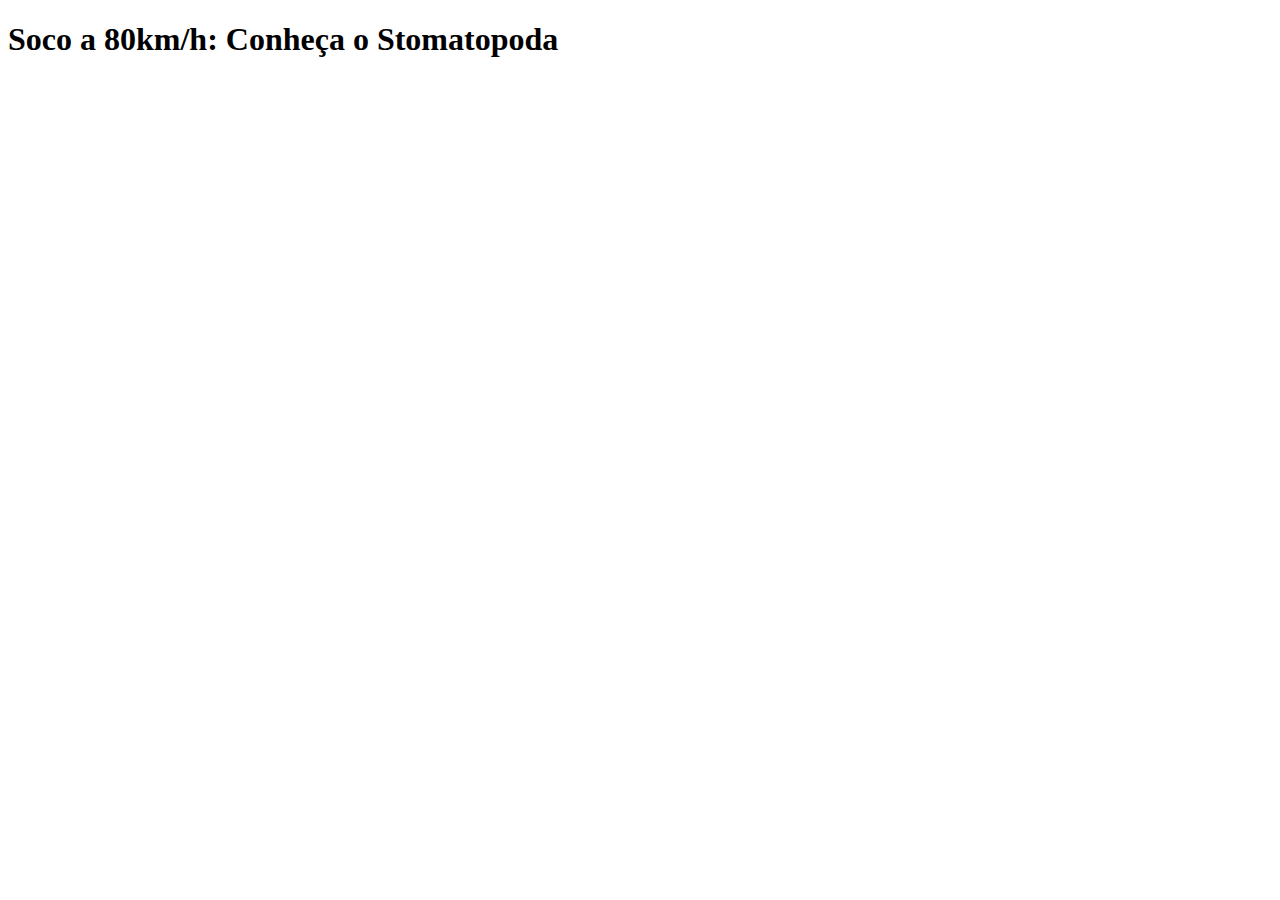
==== fundamentos/secao-3-intro-html-css/dia-4-html-css-html-semantico/introducao-a-html-e-css.html @ 54d86d87 "criacao de titulo" ====
<!DOCTYPE html>
<html>
  <head>
    <meta charset="UTF-8" />
    <meta name="viewport" content="width=device-width" />
  </head>
  <body>
    <header>
        <h1>Soco a 80km/h: Conheça o Stomatopoda</h1>
    </header>
  </body>
</html>
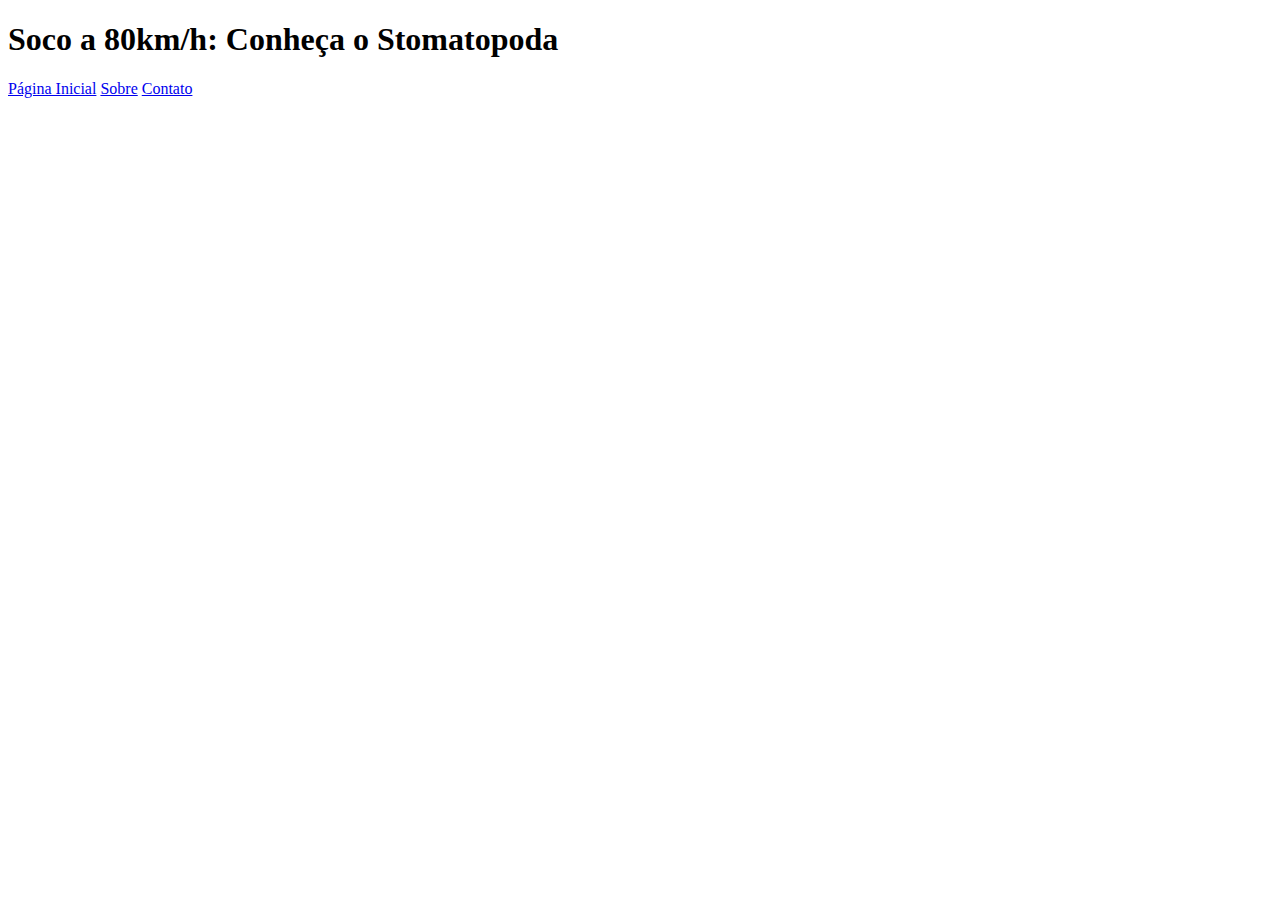
==== commit a7a9a37f: "criacao de links" ====
--- a/fundamentos/secao-3-intro-html-css/dia-4-html-css-html-semantico/introducao-a-html-e-css.html
+++ b/fundamentos/secao-3-intro-html-css/dia-4-html-css-html-semantico/introducao-a-html-e-css.html
@@ -8,5 +8,10 @@
     <header>
         <h1>Soco a 80km/h: Conheça o Stomatopoda</h1>
     </header>
+    <nav>
+        <a href="#inicio">Página Inicial</a>
+        <a href="#sobre">Sobre</a>
+        <a href="#contato">Contato</a>
+    </nav>
   </body>
 </html>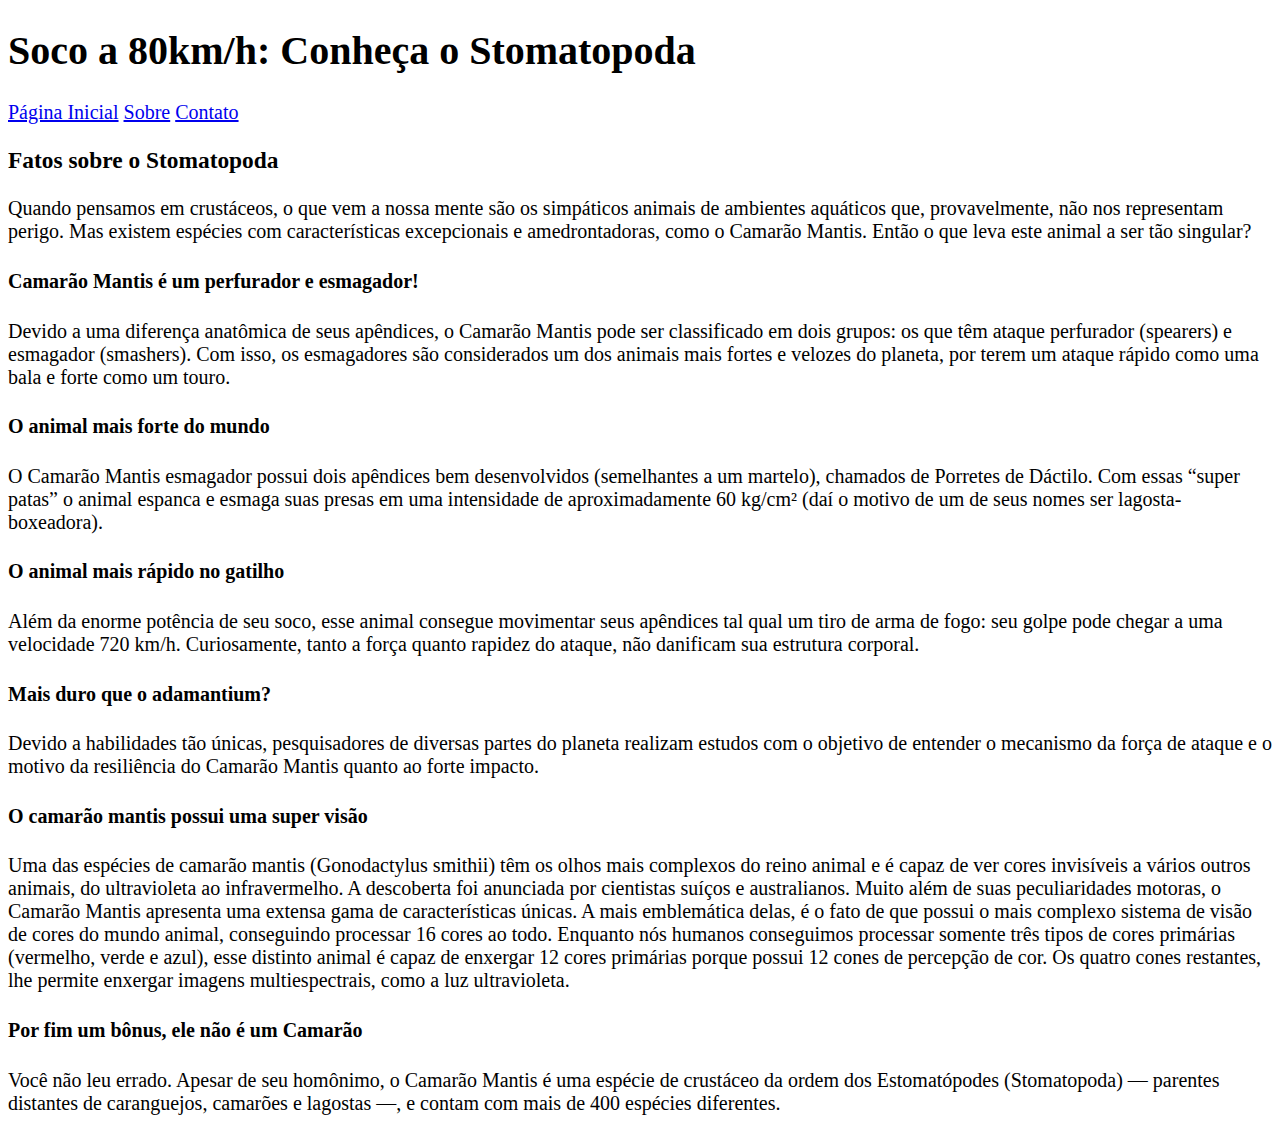
==== commit ee912190: "curiosidades" ====
--- a/fundamentos/secao-3-intro-html-css/dia-4-html-css-html-semantico/introducao-a-html-e-css.html
+++ b/fundamentos/secao-3-intro-html-css/dia-4-html-css-html-semantico/introducao-a-html-e-css.html
@@ -4,7 +4,7 @@
     <meta charset="UTF-8" />
     <meta name="viewport" content="width=device-width" />
   </head>
-  <body>
+  <body style="font-size:20px">
     <header>
         <h1>Soco a 80km/h: Conheça o Stomatopoda</h1>
     </header>
@@ -13,5 +13,25 @@
         <a href="#sobre">Sobre</a>
         <a href="#contato">Contato</a>
     </nav>
+    <article>
+        <h3>Fatos sobre o Stomatopoda</h3>
+        <p>Quando pensamos em crustáceos, o que vem a nossa mente são os simpáticos animais de ambientes aquáticos que, provavelmente, não nos representam perigo. Mas existem espécies com características excepcionais e amedrontadoras, como o Camarão Mantis. Então o que leva este animal a ser tão singular?</p>
+        <h4>Camarão Mantis é um perfurador e esmagador!</h4>
+        <p>Devido a uma diferença anatômica de seus apêndices, o Camarão Mantis pode ser classificado em dois grupos: os que têm ataque perfurador (spearers) e esmagador (smashers). Com isso, os esmagadores são considerados um dos animais mais fortes e velozes do planeta, por terem um ataque rápido como uma bala e forte como um touro.</p>
+        <h4>O animal mais forte do mundo</h4>
+        <p>O Camarão Mantis esmagador possui dois apêndices bem desenvolvidos (semelhantes a um martelo), chamados de Porretes de Dáctilo. Com essas “super patas” o animal espanca e esmaga suas presas em uma intensidade de aproximadamente 60 kg/cm² (daí o motivo de um de seus nomes ser lagosta-boxeadora).</p>
+        <h4>O animal mais rápido no gatilho</h4>
+        <p>Além da enorme potência de seu soco, esse animal consegue movimentar seus apêndices tal qual um tiro de arma de fogo: seu golpe pode chegar a uma velocidade 720 km/h. Curiosamente, tanto a força quanto rapidez do ataque, não danificam sua estrutura corporal.</p>
+        <h4>Mais duro que o adamantium?</h4>
+        <p>Devido a habilidades tão únicas, pesquisadores de diversas partes do planeta realizam estudos com o objetivo de entender o mecanismo da força de ataque e o motivo da resiliência do Camarão Mantis quanto ao forte impacto.</p>
+        <h4>O camarão mantis possui uma super visão</h4>
+        <p>Uma das espécies de camarão mantis (Gonodactylus smithii) têm os olhos mais complexos do reino animal e é capaz de ver cores invisíveis a vários outros animais, do ultravioleta ao infravermelho. A descoberta foi anunciada por cientistas suíços e australianos.
+
+            Muito além de suas peculiaridades motoras, o Camarão Mantis apresenta uma extensa gama de características únicas. A mais emblemática delas, é o fato de que possui o mais complexo sistema de visão de cores do mundo animal, conseguindo processar 16 cores ao todo.
+            
+            Enquanto nós humanos conseguimos processar somente três tipos de cores primárias (vermelho, verde e azul), esse distinto animal é capaz de enxergar 12 cores primárias porque possui 12 cones de percepção de cor. Os quatro cones restantes, lhe permite enxergar imagens multiespectrais, como a luz ultravioleta.</p>
+        <h4>Por fim um bônus, ele não é um Camarão</h4>
+        <p>Você não leu errado. Apesar de seu homônimo, o Camarão Mantis é uma espécie de crustáceo da ordem dos Estomatópodes (Stomatopoda) — parentes distantes de caranguejos, camarões e lagostas —, e contam com mais de 400 espécies diferentes. </p>
+    </article>
   </body>
 </html>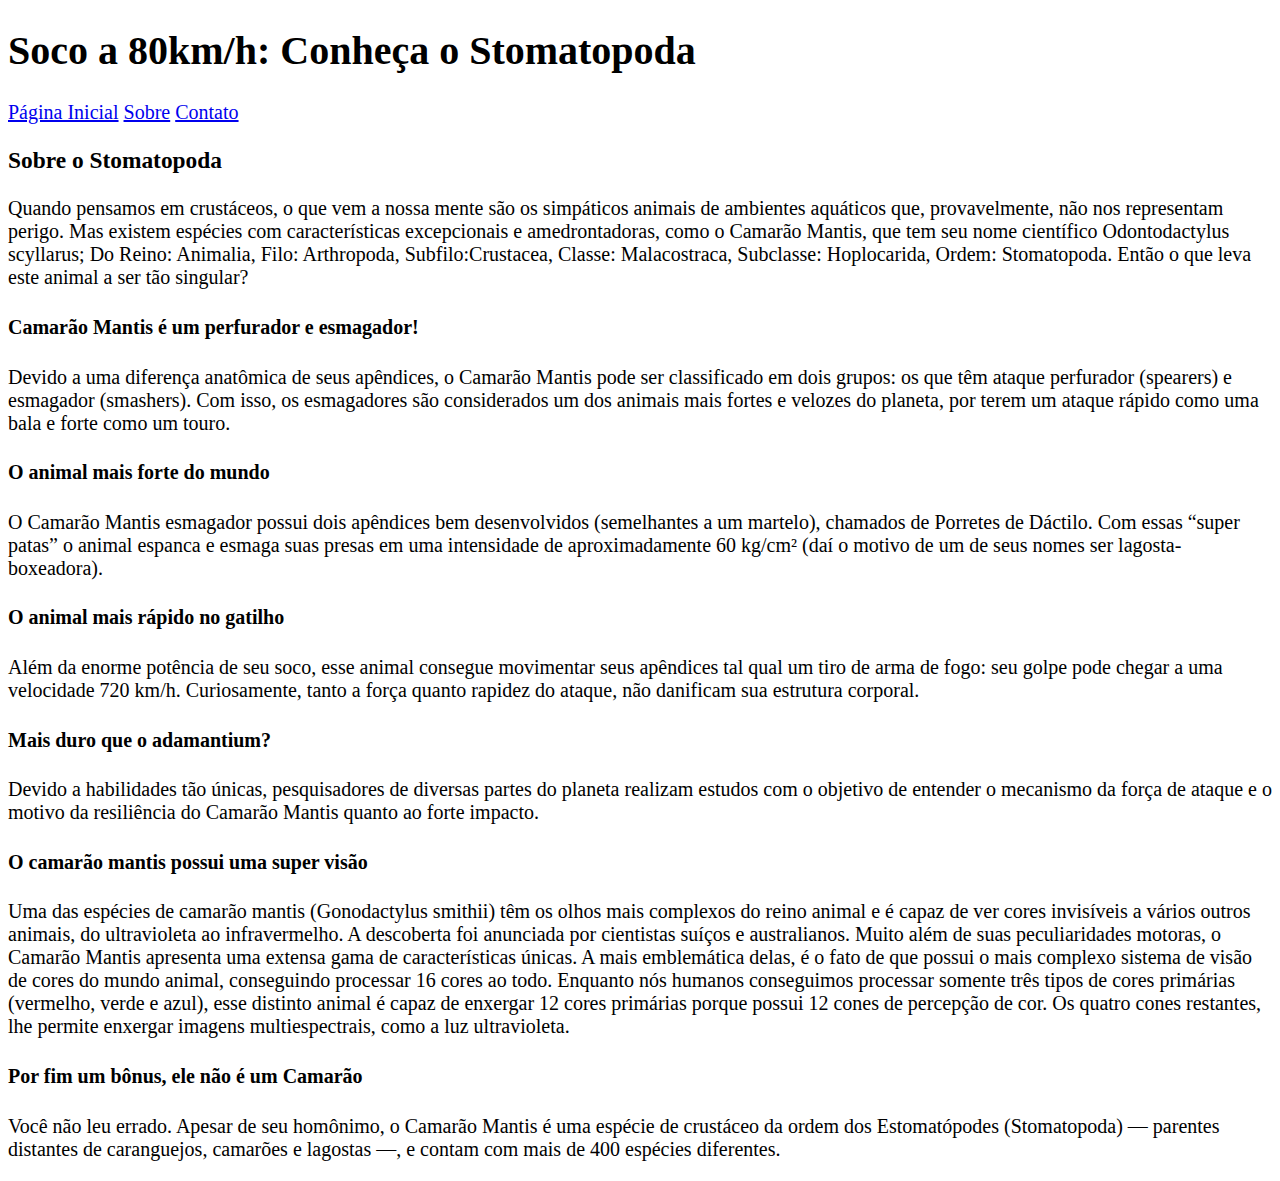
==== commit cea91ef8: "criacao de secao" ====
--- a/fundamentos/secao-3-intro-html-css/dia-4-html-css-html-semantico/introducao-a-html-e-css.html
+++ b/fundamentos/secao-3-intro-html-css/dia-4-html-css-html-semantico/introducao-a-html-e-css.html
@@ -14,24 +14,39 @@
         <a href="#contato">Contato</a>
     </nav>
     <article>
-        <h3>Fatos sobre o Stomatopoda</h3>
-        <p>Quando pensamos em crustáceos, o que vem a nossa mente são os simpáticos animais de ambientes aquáticos que, provavelmente, não nos representam perigo. Mas existem espécies com características excepcionais e amedrontadoras, como o Camarão Mantis. Então o que leva este animal a ser tão singular?</p>
-        <h4>Camarão Mantis é um perfurador e esmagador!</h4>
-        <p>Devido a uma diferença anatômica de seus apêndices, o Camarão Mantis pode ser classificado em dois grupos: os que têm ataque perfurador (spearers) e esmagador (smashers). Com isso, os esmagadores são considerados um dos animais mais fortes e velozes do planeta, por terem um ataque rápido como uma bala e forte como um touro.</p>
-        <h4>O animal mais forte do mundo</h4>
-        <p>O Camarão Mantis esmagador possui dois apêndices bem desenvolvidos (semelhantes a um martelo), chamados de Porretes de Dáctilo. Com essas “super patas” o animal espanca e esmaga suas presas em uma intensidade de aproximadamente 60 kg/cm² (daí o motivo de um de seus nomes ser lagosta-boxeadora).</p>
-        <h4>O animal mais rápido no gatilho</h4>
-        <p>Além da enorme potência de seu soco, esse animal consegue movimentar seus apêndices tal qual um tiro de arma de fogo: seu golpe pode chegar a uma velocidade 720 km/h. Curiosamente, tanto a força quanto rapidez do ataque, não danificam sua estrutura corporal.</p>
-        <h4>Mais duro que o adamantium?</h4>
-        <p>Devido a habilidades tão únicas, pesquisadores de diversas partes do planeta realizam estudos com o objetivo de entender o mecanismo da força de ataque e o motivo da resiliência do Camarão Mantis quanto ao forte impacto.</p>
-        <h4>O camarão mantis possui uma super visão</h4>
-        <p>Uma das espécies de camarão mantis (Gonodactylus smithii) têm os olhos mais complexos do reino animal e é capaz de ver cores invisíveis a vários outros animais, do ultravioleta ao infravermelho. A descoberta foi anunciada por cientistas suíços e australianos.
-
-            Muito além de suas peculiaridades motoras, o Camarão Mantis apresenta uma extensa gama de características únicas. A mais emblemática delas, é o fato de que possui o mais complexo sistema de visão de cores do mundo animal, conseguindo processar 16 cores ao todo.
-            
-            Enquanto nós humanos conseguimos processar somente três tipos de cores primárias (vermelho, verde e azul), esse distinto animal é capaz de enxergar 12 cores primárias porque possui 12 cones de percepção de cor. Os quatro cones restantes, lhe permite enxergar imagens multiespectrais, como a luz ultravioleta.</p>
-        <h4>Por fim um bônus, ele não é um Camarão</h4>
-        <p>Você não leu errado. Apesar de seu homônimo, o Camarão Mantis é uma espécie de crustáceo da ordem dos Estomatópodes (Stomatopoda) — parentes distantes de caranguejos, camarões e lagostas —, e contam com mais de 400 espécies diferentes. </p>
+        <section>
+            <h3>Sobre o Stomatopoda</h3>
+            <p>Quando pensamos em crustáceos, o que vem a nossa mente são os simpáticos animais de ambientes aquáticos que, provavelmente, não nos representam perigo. Mas existem espécies com características excepcionais e amedrontadoras, como o Camarão Mantis, que tem seu nome científico Odontodactylus scyllarus; Do Reino: Animalia, Filo: Arthropoda, Subfilo:Crustacea, Classe: Malacostraca, Subclasse: Hoplocarida, Ordem: Stomatopoda. Então o que leva este animal a ser tão singular?</p>
+        </section>
+        <section>
+            <h4>Camarão Mantis é um perfurador e esmagador!</h4>
+            <p>Devido a uma diferença anatômica de seus apêndices, o Camarão Mantis pode ser classificado em dois grupos: os que têm ataque perfurador (spearers) e esmagador (smashers). Com isso, os esmagadores são considerados um dos animais mais fortes e velozes do planeta, por terem um ataque rápido como uma bala e forte como um touro.</p>
+        </section>
+        <section>
+            <h4>O animal mais forte do mundo</h4>
+            <p>O Camarão Mantis esmagador possui dois apêndices bem desenvolvidos (semelhantes a um martelo), chamados de Porretes de Dáctilo. Com essas “super patas” o animal espanca e esmaga suas presas em uma intensidade de aproximadamente 60 kg/cm² (daí o motivo de um de seus nomes ser lagosta-boxeadora).</p>
+        </section>
+        <section>
+            <h4>O animal mais rápido no gatilho</h4>
+            <p>Além da enorme potência de seu soco, esse animal consegue movimentar seus apêndices tal qual um tiro de arma de fogo: seu golpe pode chegar a uma velocidade 720 km/h. Curiosamente, tanto a força quanto rapidez do ataque, não danificam sua estrutura corporal.</p>
+        </section>
+        <section>
+            <h4>Mais duro que o adamantium?</h4>
+            <p>Devido a habilidades tão únicas, pesquisadores de diversas partes do planeta realizam estudos com o objetivo de entender o mecanismo da força de ataque e o motivo da resiliência do Camarão Mantis quanto ao forte impacto.</p>
+        </section>
+        <section>
+            <h4>O camarão mantis possui uma super visão</h4>
+            <p>Uma das espécies de camarão mantis (Gonodactylus smithii) têm os olhos mais complexos do reino animal e é capaz de ver cores invisíveis a vários outros animais, do ultravioleta ao infravermelho. A descoberta foi anunciada por cientistas suíços e australianos.
+    
+                Muito além de suas peculiaridades motoras, o Camarão Mantis apresenta uma extensa gama de características únicas. A mais emblemática delas, é o fato de que possui o mais complexo sistema de visão de cores do mundo animal, conseguindo processar 16 cores ao todo.
+                
+                Enquanto nós humanos conseguimos processar somente três tipos de cores primárias (vermelho, verde e azul), esse distinto animal é capaz de enxergar 12 cores primárias porque possui 12 cones de percepção de cor. Os quatro cones restantes, lhe permite enxergar imagens multiespectrais, como a luz ultravioleta.</p>
+        </section>
+        <section>
+            <h4>Por fim um bônus, ele não é um Camarão</h4>
+            <p>Você não leu errado. Apesar de seu homônimo, o Camarão Mantis é uma espécie de crustáceo da ordem dos Estomatópodes (Stomatopoda) — parentes distantes de caranguejos, camarões e lagostas —, e contam com mais de 400 espécies diferentes. </p>
+        </section>
+        
     </article>
   </body>
 </html>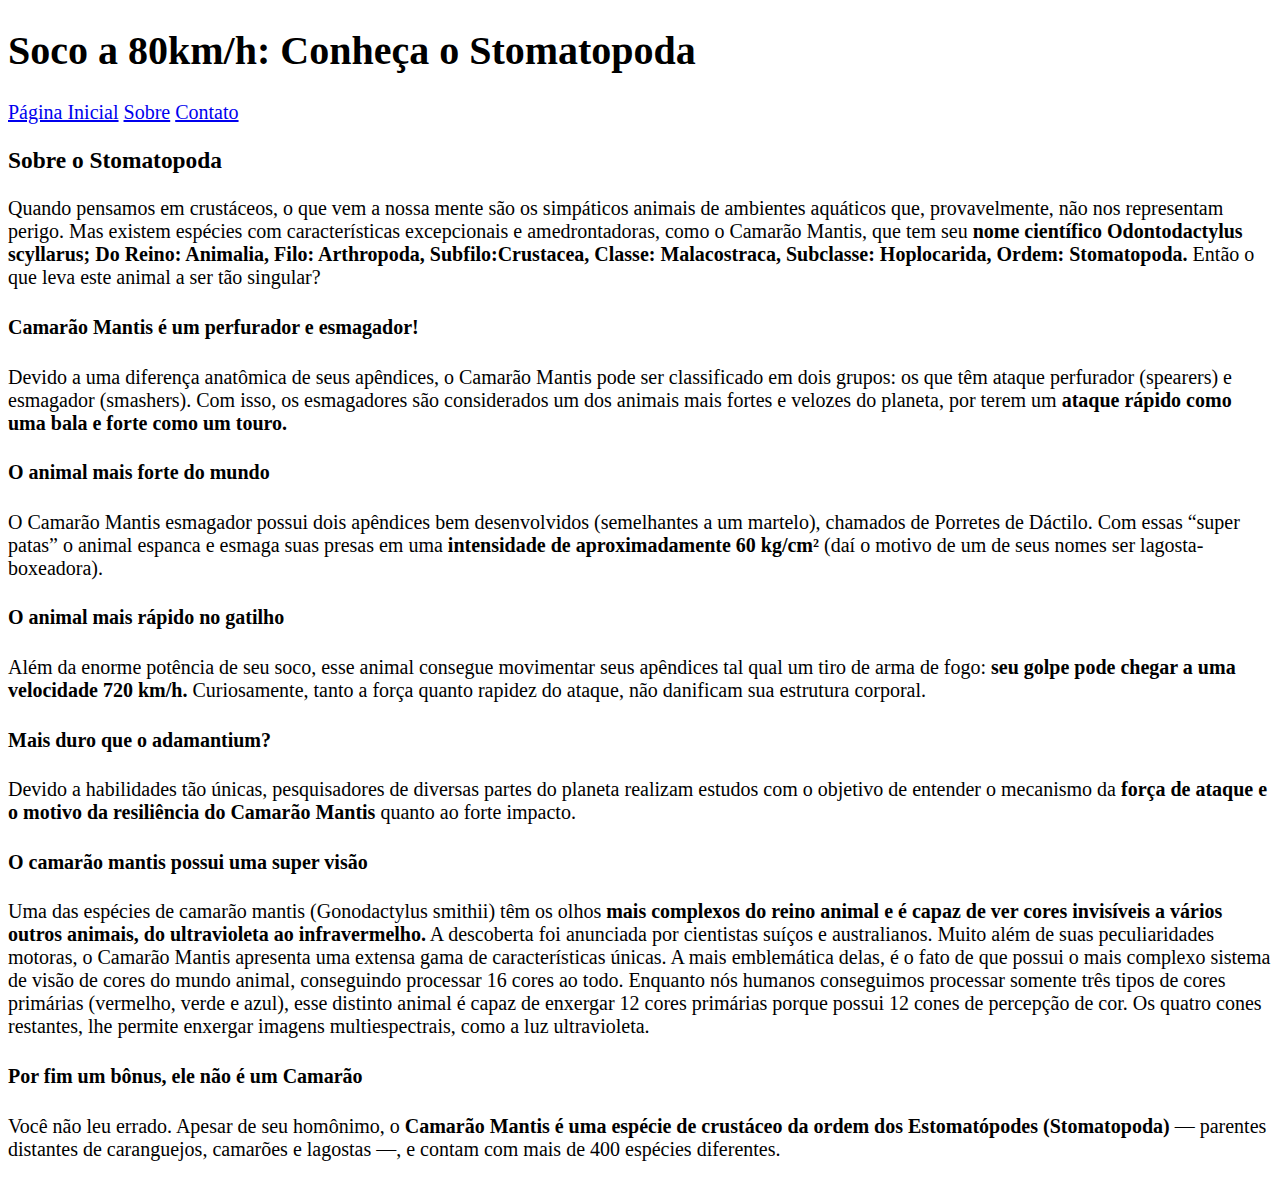
==== commit 9dc05476: "destaque secao" ====
--- a/fundamentos/secao-3-intro-html-css/dia-4-html-css-html-semantico/introducao-a-html-e-css.html
+++ b/fundamentos/secao-3-intro-html-css/dia-4-html-css-html-semantico/introducao-a-html-e-css.html
@@ -3,6 +3,11 @@
   <head>
     <meta charset="UTF-8" />
     <meta name="viewport" content="width=device-width" />
+    <style>
+        .bold {
+            font-weight: bold;
+        }
+    </style>
   </head>
   <body style="font-size:20px">
     <header>
@@ -16,27 +21,27 @@
     <article>
         <section>
             <h3>Sobre o Stomatopoda</h3>
-            <p>Quando pensamos em crustáceos, o que vem a nossa mente são os simpáticos animais de ambientes aquáticos que, provavelmente, não nos representam perigo. Mas existem espécies com características excepcionais e amedrontadoras, como o Camarão Mantis, que tem seu nome científico Odontodactylus scyllarus; Do Reino: Animalia, Filo: Arthropoda, Subfilo:Crustacea, Classe: Malacostraca, Subclasse: Hoplocarida, Ordem: Stomatopoda. Então o que leva este animal a ser tão singular?</p>
+            <p>Quando pensamos em crustáceos, o que vem a nossa mente são os simpáticos animais de ambientes aquáticos que, provavelmente, não nos representam perigo. Mas existem espécies com características excepcionais e amedrontadoras, como o Camarão Mantis, que tem seu  <span class="bold"> nome científico Odontodactylus scyllarus; Do Reino: Animalia, Filo: Arthropoda, Subfilo:Crustacea, Classe: Malacostraca, Subclasse: Hoplocarida, Ordem: Stomatopoda. </span> Então o que leva este animal a ser tão singular?</p>
         </section>
         <section>
             <h4>Camarão Mantis é um perfurador e esmagador!</h4>
-            <p>Devido a uma diferença anatômica de seus apêndices, o Camarão Mantis pode ser classificado em dois grupos: os que têm ataque perfurador (spearers) e esmagador (smashers). Com isso, os esmagadores são considerados um dos animais mais fortes e velozes do planeta, por terem um ataque rápido como uma bala e forte como um touro.</p>
+            <p>Devido a uma diferença anatômica de seus apêndices, o Camarão Mantis pode ser classificado em dois grupos: os que têm ataque perfurador (spearers) e esmagador (smashers). Com isso, os esmagadores são considerados um dos animais mais fortes e velozes do planeta, por terem um <span class="bold">ataque rápido como uma bala e forte como um touro. </span> </p>
         </section>
         <section>
             <h4>O animal mais forte do mundo</h4>
-            <p>O Camarão Mantis esmagador possui dois apêndices bem desenvolvidos (semelhantes a um martelo), chamados de Porretes de Dáctilo. Com essas “super patas” o animal espanca e esmaga suas presas em uma intensidade de aproximadamente 60 kg/cm² (daí o motivo de um de seus nomes ser lagosta-boxeadora).</p>
+            <p>O Camarão Mantis esmagador possui dois apêndices bem desenvolvidos (semelhantes a um martelo), chamados de Porretes de Dáctilo. Com essas “super patas” o animal espanca e esmaga suas presas em uma <span class="bold">intensidade de aproximadamente 60 kg/cm²</span> (daí o motivo de um de seus nomes ser lagosta-boxeadora).</p>
         </section>
         <section>
             <h4>O animal mais rápido no gatilho</h4>
-            <p>Além da enorme potência de seu soco, esse animal consegue movimentar seus apêndices tal qual um tiro de arma de fogo: seu golpe pode chegar a uma velocidade 720 km/h. Curiosamente, tanto a força quanto rapidez do ataque, não danificam sua estrutura corporal.</p>
+            <p>Além da enorme potência de seu soco, esse animal consegue movimentar seus apêndices tal qual um tiro de arma de fogo: <span class="bold">seu golpe pode chegar a uma velocidade 720 km/h. </span> Curiosamente, tanto a força quanto rapidez do ataque, não danificam sua estrutura corporal.</p>
         </section>
         <section>
             <h4>Mais duro que o adamantium?</h4>
-            <p>Devido a habilidades tão únicas, pesquisadores de diversas partes do planeta realizam estudos com o objetivo de entender o mecanismo da força de ataque e o motivo da resiliência do Camarão Mantis quanto ao forte impacto.</p>
+            <p>Devido a habilidades tão únicas, pesquisadores de diversas partes do planeta realizam estudos com o objetivo de entender o mecanismo da <span class="bold">força de ataque e o motivo da resiliência do Camarão Mantis </span> quanto ao forte impacto.</p>
         </section>
         <section>
             <h4>O camarão mantis possui uma super visão</h4>
-            <p>Uma das espécies de camarão mantis (Gonodactylus smithii) têm os olhos mais complexos do reino animal e é capaz de ver cores invisíveis a vários outros animais, do ultravioleta ao infravermelho. A descoberta foi anunciada por cientistas suíços e australianos.
+            <p>Uma das espécies de camarão mantis (Gonodactylus smithii) têm os olhos <span class="bold">mais complexos do reino animal e é capaz de ver cores invisíveis a vários outros animais, do ultravioleta ao infravermelho.</span> A descoberta foi anunciada por cientistas suíços e australianos.
     
                 Muito além de suas peculiaridades motoras, o Camarão Mantis apresenta uma extensa gama de características únicas. A mais emblemática delas, é o fato de que possui o mais complexo sistema de visão de cores do mundo animal, conseguindo processar 16 cores ao todo.
                 
@@ -44,7 +49,7 @@
         </section>
         <section>
             <h4>Por fim um bônus, ele não é um Camarão</h4>
-            <p>Você não leu errado. Apesar de seu homônimo, o Camarão Mantis é uma espécie de crustáceo da ordem dos Estomatópodes (Stomatopoda) — parentes distantes de caranguejos, camarões e lagostas —, e contam com mais de 400 espécies diferentes. </p>
+            <p>Você não leu errado. Apesar de seu homônimo, o <span class="bold">Camarão Mantis é uma espécie de crustáceo da ordem dos Estomatópodes (Stomatopoda) </span> — parentes distantes de caranguejos, camarões e lagostas —, e contam com mais de 400 espécies diferentes. </p>
         </section>
         
     </article>
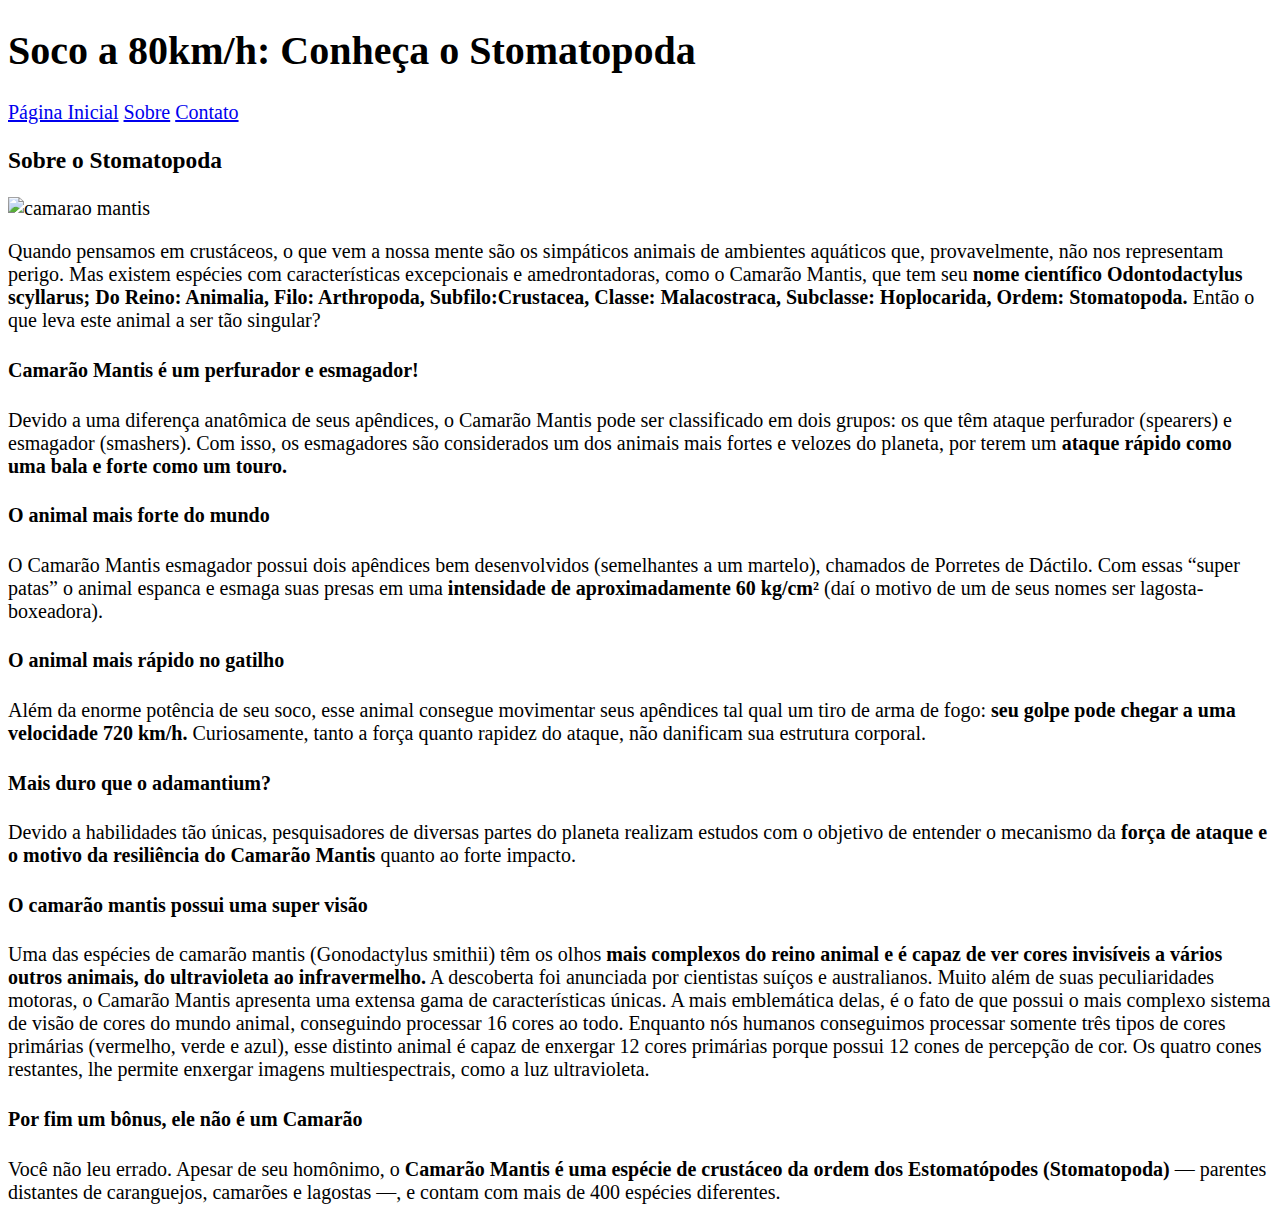
==== commit 2242ee81: "adicao de fotos" ====
--- a/fundamentos/secao-3-intro-html-css/dia-4-html-css-html-semantico/introducao-a-html-e-css.html
+++ b/fundamentos/secao-3-intro-html-css/dia-4-html-css-html-semantico/introducao-a-html-e-css.html
@@ -21,6 +21,7 @@
     <article>
         <section>
             <h3>Sobre o Stomatopoda</h3>
+            <img src="https://www.aquaa3.com.br/wp-content/uploads/2020/09/og-mantis-super-poderes-1024x538.png" alt="camarao mantis">
             <p>Quando pensamos em crustáceos, o que vem a nossa mente são os simpáticos animais de ambientes aquáticos que, provavelmente, não nos representam perigo. Mas existem espécies com características excepcionais e amedrontadoras, como o Camarão Mantis, que tem seu  <span class="bold"> nome científico Odontodactylus scyllarus; Do Reino: Animalia, Filo: Arthropoda, Subfilo:Crustacea, Classe: Malacostraca, Subclasse: Hoplocarida, Ordem: Stomatopoda. </span> Então o que leva este animal a ser tão singular?</p>
         </section>
         <section>
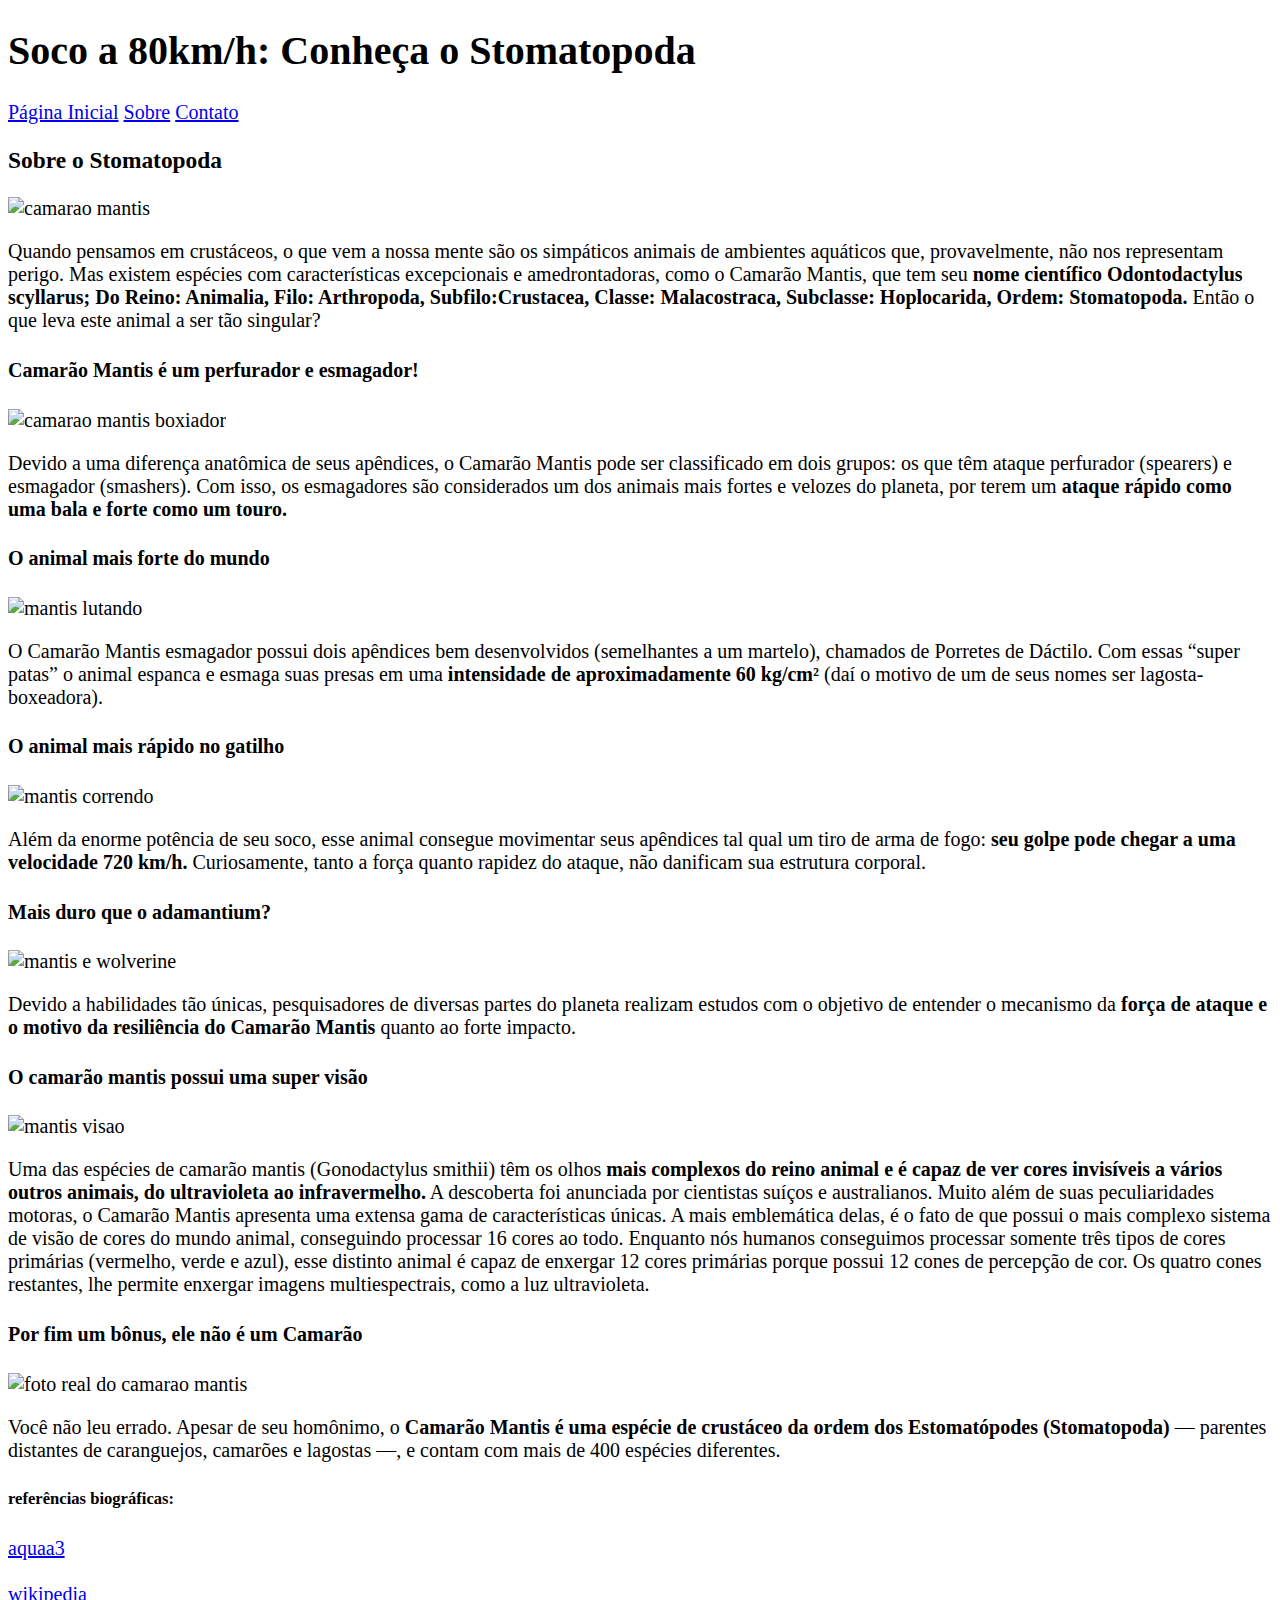
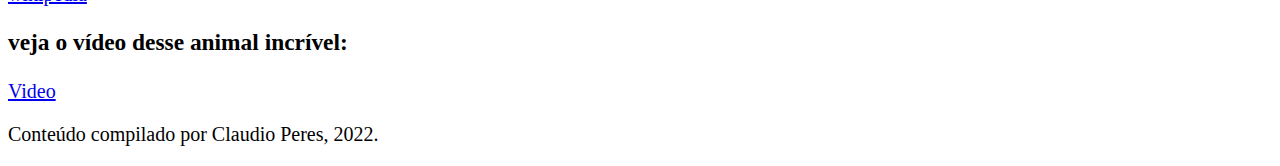
==== commit 5ceabc3f: "exercicio finalizado" ====
--- a/fundamentos/secao-3-intro-html-css/dia-4-html-css-html-semantico/introducao-a-html-e-css.html
+++ b/fundamentos/secao-3-intro-html-css/dia-4-html-css-html-semantico/introducao-a-html-e-css.html
@@ -10,38 +10,43 @@
     </style>
   </head>
   <body style="font-size:20px">
-    <header>
+    <header id="inicio">
         <h1>Soco a 80km/h: Conheça o Stomatopoda</h1>
     </header>
     <nav>
         <a href="#inicio">Página Inicial</a>
         <a href="#sobre">Sobre</a>
-        <a href="#contato">Contato</a>
+        <a href=#contato>Contato</a>
     </nav>
-    <article>
+    <article id="sobre">
         <section>
             <h3>Sobre o Stomatopoda</h3>
-            <img src="https://www.aquaa3.com.br/wp-content/uploads/2020/09/og-mantis-super-poderes-1024x538.png" alt="camarao mantis">
+            <img src="https://www.aquaa3.com.br/wp-content/uploads/2020/09/og-mantis-super-poderes-1024x538.png" alt="camarao mantis" width="500px">
             <p>Quando pensamos em crustáceos, o que vem a nossa mente são os simpáticos animais de ambientes aquáticos que, provavelmente, não nos representam perigo. Mas existem espécies com características excepcionais e amedrontadoras, como o Camarão Mantis, que tem seu  <span class="bold"> nome científico Odontodactylus scyllarus; Do Reino: Animalia, Filo: Arthropoda, Subfilo:Crustacea, Classe: Malacostraca, Subclasse: Hoplocarida, Ordem: Stomatopoda. </span> Então o que leva este animal a ser tão singular?</p>
         </section>
         <section>
             <h4>Camarão Mantis é um perfurador e esmagador!</h4>
+            <img src="https://www.aquaa3.com.br/wp-content/uploads/2020/09/Camarao-Mantis-perfurador-esmagador.png" alt="camarao mantis boxiador" width="500px">
             <p>Devido a uma diferença anatômica de seus apêndices, o Camarão Mantis pode ser classificado em dois grupos: os que têm ataque perfurador (spearers) e esmagador (smashers). Com isso, os esmagadores são considerados um dos animais mais fortes e velozes do planeta, por terem um <span class="bold">ataque rápido como uma bala e forte como um touro. </span> </p>
         </section>
         <section>
             <h4>O animal mais forte do mundo</h4>
+            <img src="https://www.aquaa3.com.br/wp-content/uploads/2020/09/animal-mais-forte-mundo-1024x734.png" alt="mantis lutando" width="500px">
             <p>O Camarão Mantis esmagador possui dois apêndices bem desenvolvidos (semelhantes a um martelo), chamados de Porretes de Dáctilo. Com essas “super patas” o animal espanca e esmaga suas presas em uma <span class="bold">intensidade de aproximadamente 60 kg/cm²</span> (daí o motivo de um de seus nomes ser lagosta-boxeadora).</p>
         </section>
         <section>
             <h4>O animal mais rápido no gatilho</h4>
+            <img src="https://www.aquaa3.com.br/wp-content/uploads/2020/09/Animal-mais-rapido-1024x734.png" alt="mantis correndo" width="500px">
             <p>Além da enorme potência de seu soco, esse animal consegue movimentar seus apêndices tal qual um tiro de arma de fogo: <span class="bold">seu golpe pode chegar a uma velocidade 720 km/h. </span> Curiosamente, tanto a força quanto rapidez do ataque, não danificam sua estrutura corporal.</p>
         </section>
         <section>
             <h4>Mais duro que o adamantium?</h4>
+            <img src="https://www.aquaa3.com.br/wp-content/uploads/2020/09/Durabilidade-camarao-mantis-1024x734.png" alt="mantis e wolverine" width="500px">
             <p>Devido a habilidades tão únicas, pesquisadores de diversas partes do planeta realizam estudos com o objetivo de entender o mecanismo da <span class="bold">força de ataque e o motivo da resiliência do Camarão Mantis </span> quanto ao forte impacto.</p>
         </section>
         <section>
             <h4>O camarão mantis possui uma super visão</h4>
+            <img src="https://www.aquaa3.com.br/wp-content/uploads/2020/09/camarao-mantis-super-visao-1024x907.png" alt="mantis visao" width="500px">
             <p>Uma das espécies de camarão mantis (Gonodactylus smithii) têm os olhos <span class="bold">mais complexos do reino animal e é capaz de ver cores invisíveis a vários outros animais, do ultravioleta ao infravermelho.</span> A descoberta foi anunciada por cientistas suíços e australianos.
     
                 Muito além de suas peculiaridades motoras, o Camarão Mantis apresenta uma extensa gama de características únicas. A mais emblemática delas, é o fato de que possui o mais complexo sistema de visão de cores do mundo animal, conseguindo processar 16 cores ao todo.
@@ -50,9 +55,21 @@
         </section>
         <section>
             <h4>Por fim um bônus, ele não é um Camarão</h4>
+            <img src="https://www.aquaa3.com.br/wp-content/uploads/2020/09/Mantis-Shrimp-1024x683.jpg" alt="foto real do camarao mantis" width="500px">
             <p>Você não leu errado. Apesar de seu homônimo, o <span class="bold">Camarão Mantis é uma espécie de crustáceo da ordem dos Estomatópodes (Stomatopoda) </span> — parentes distantes de caranguejos, camarões e lagostas —, e contam com mais de 400 espécies diferentes. </p>
+        </section>
+        <section>
+            <h5>referências biográficas:</h5>
+            <a href="https://www.aquaa3.com.br/curiosidades-camarao-mantis/" target="_blank">aquaa3</a> <br> <br>
+            <a href="https://pt.wikipedia.org/wiki/Stomatopoda" target="_blank">wikipedia</a>
+        </section>
+        <section>
+            <h3>veja o vídeo desse animal incrível: </h3><a href="https://www.youtube.com/watch?v=E0Li1k5hGBE" target="_blank">Video</a>
         </section>
         
     </article>
+    <footer>
+        <p id="contato">Conteúdo compilado por Claudio Peres, 2022.</p>
+    </footer>
   </body>
 </html>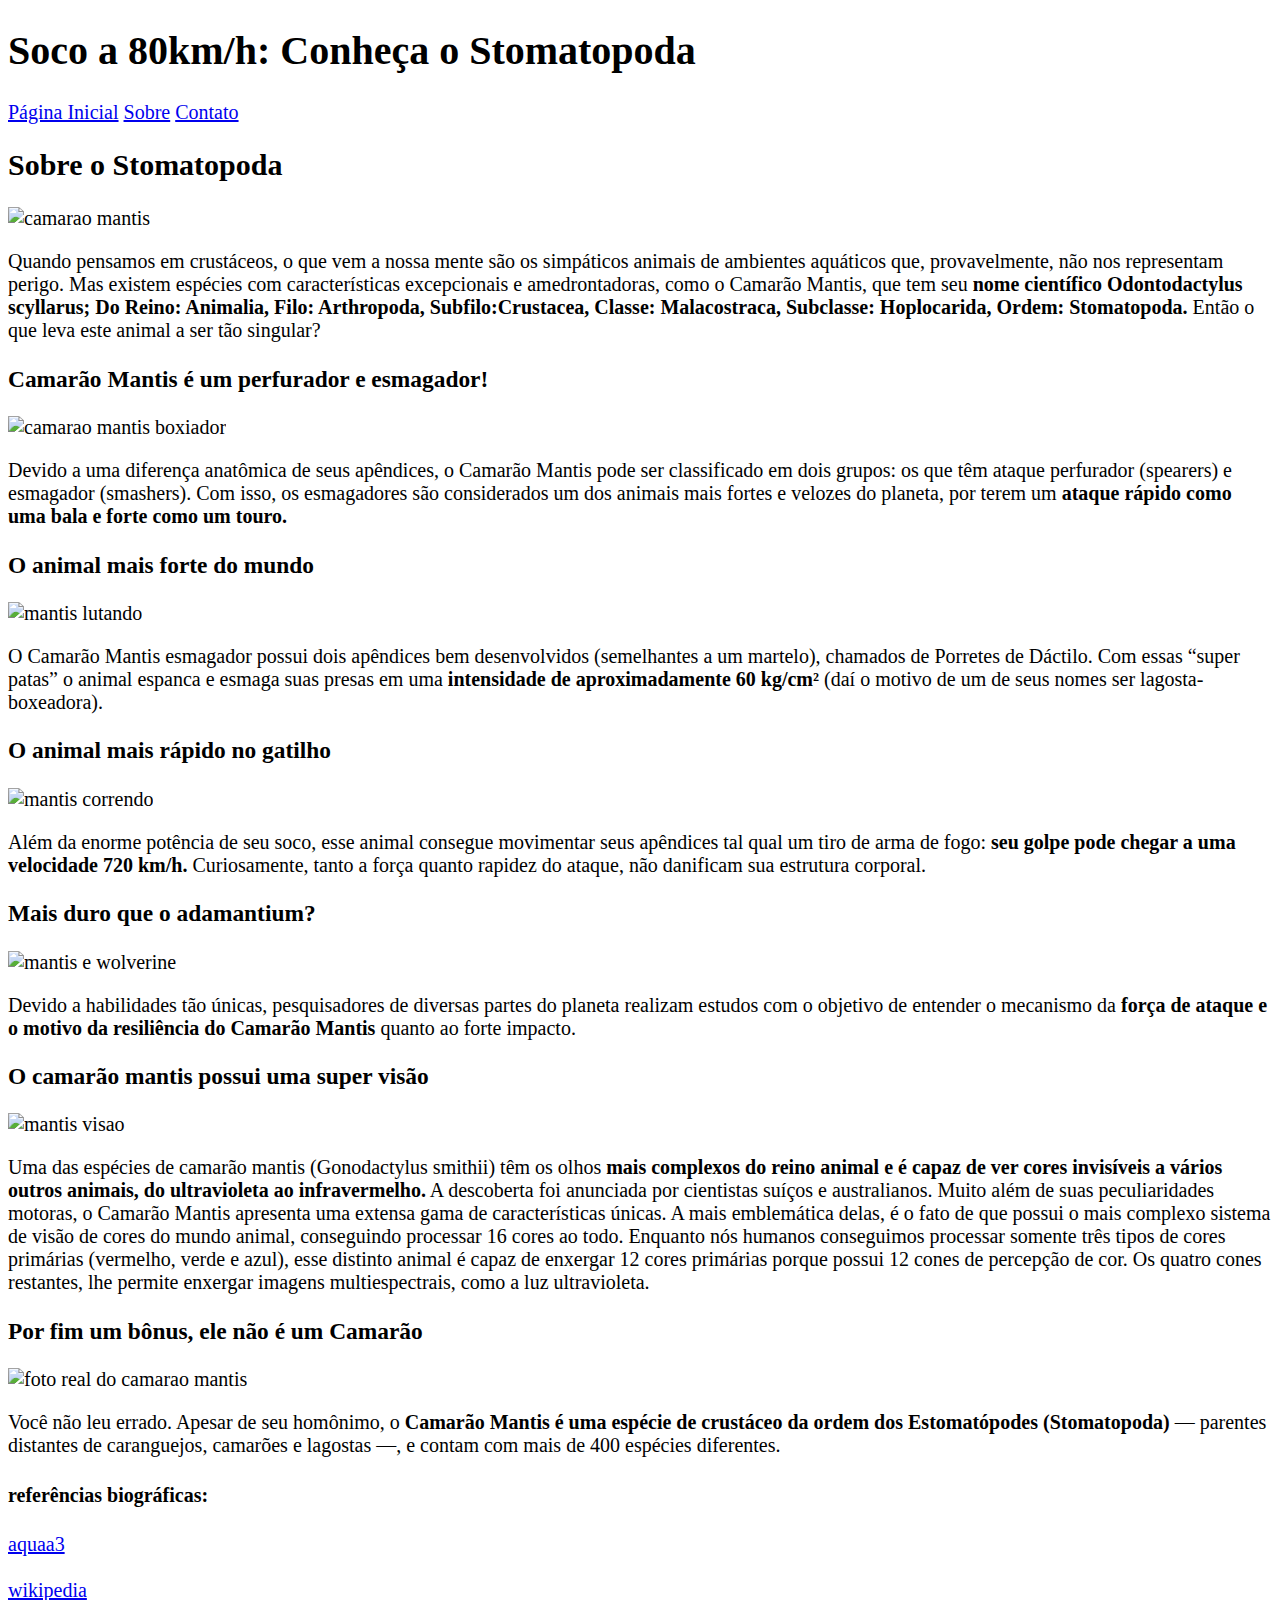
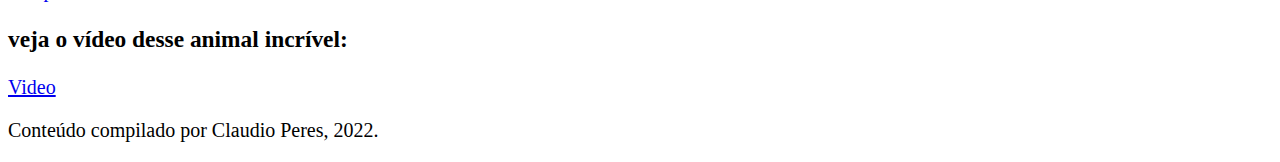
==== commit 4ad2c930: "atualizacao" ====
--- a/fundamentos/secao-3-intro-html-css/dia-4-html-css-html-semantico/introducao-a-html-e-css.html
+++ b/fundamentos/secao-3-intro-html-css/dia-4-html-css-html-semantico/introducao-a-html-e-css.html
@@ -1,8 +1,9 @@
 <!DOCTYPE html>
-<html>
+<html lang="pt-br">
   <head>
     <meta charset="UTF-8" />
     <meta name="viewport" content="width=device-width" />
+    <title>exercicio</title>
     <style>
         .bold {
             font-weight: bold;
@@ -20,32 +21,32 @@
     </nav>
     <article id="sobre">
         <section>
-            <h3>Sobre o Stomatopoda</h3>
+            <h2>Sobre o Stomatopoda</h2>
             <img src="https://www.aquaa3.com.br/wp-content/uploads/2020/09/og-mantis-super-poderes-1024x538.png" alt="camarao mantis" width="500px">
             <p>Quando pensamos em crustáceos, o que vem a nossa mente são os simpáticos animais de ambientes aquáticos que, provavelmente, não nos representam perigo. Mas existem espécies com características excepcionais e amedrontadoras, como o Camarão Mantis, que tem seu  <span class="bold"> nome científico Odontodactylus scyllarus; Do Reino: Animalia, Filo: Arthropoda, Subfilo:Crustacea, Classe: Malacostraca, Subclasse: Hoplocarida, Ordem: Stomatopoda. </span> Então o que leva este animal a ser tão singular?</p>
         </section>
         <section>
-            <h4>Camarão Mantis é um perfurador e esmagador!</h4>
+            <h3>Camarão Mantis é um perfurador e esmagador!</h3>
             <img src="https://www.aquaa3.com.br/wp-content/uploads/2020/09/Camarao-Mantis-perfurador-esmagador.png" alt="camarao mantis boxiador" width="500px">
             <p>Devido a uma diferença anatômica de seus apêndices, o Camarão Mantis pode ser classificado em dois grupos: os que têm ataque perfurador (spearers) e esmagador (smashers). Com isso, os esmagadores são considerados um dos animais mais fortes e velozes do planeta, por terem um <span class="bold">ataque rápido como uma bala e forte como um touro. </span> </p>
         </section>
         <section>
-            <h4>O animal mais forte do mundo</h4>
+            <h3>O animal mais forte do mundo</h3>
             <img src="https://www.aquaa3.com.br/wp-content/uploads/2020/09/animal-mais-forte-mundo-1024x734.png" alt="mantis lutando" width="500px">
             <p>O Camarão Mantis esmagador possui dois apêndices bem desenvolvidos (semelhantes a um martelo), chamados de Porretes de Dáctilo. Com essas “super patas” o animal espanca e esmaga suas presas em uma <span class="bold">intensidade de aproximadamente 60 kg/cm²</span> (daí o motivo de um de seus nomes ser lagosta-boxeadora).</p>
         </section>
         <section>
-            <h4>O animal mais rápido no gatilho</h4>
+            <h3>O animal mais rápido no gatilho</h3>
             <img src="https://www.aquaa3.com.br/wp-content/uploads/2020/09/Animal-mais-rapido-1024x734.png" alt="mantis correndo" width="500px">
             <p>Além da enorme potência de seu soco, esse animal consegue movimentar seus apêndices tal qual um tiro de arma de fogo: <span class="bold">seu golpe pode chegar a uma velocidade 720 km/h. </span> Curiosamente, tanto a força quanto rapidez do ataque, não danificam sua estrutura corporal.</p>
         </section>
         <section>
-            <h4>Mais duro que o adamantium?</h4>
+            <h3>Mais duro que o adamantium?</h3>
             <img src="https://www.aquaa3.com.br/wp-content/uploads/2020/09/Durabilidade-camarao-mantis-1024x734.png" alt="mantis e wolverine" width="500px">
             <p>Devido a habilidades tão únicas, pesquisadores de diversas partes do planeta realizam estudos com o objetivo de entender o mecanismo da <span class="bold">força de ataque e o motivo da resiliência do Camarão Mantis </span> quanto ao forte impacto.</p>
         </section>
         <section>
-            <h4>O camarão mantis possui uma super visão</h4>
+            <h3>O camarão mantis possui uma super visão</h3>
             <img src="https://www.aquaa3.com.br/wp-content/uploads/2020/09/camarao-mantis-super-visao-1024x907.png" alt="mantis visao" width="500px">
             <p>Uma das espécies de camarão mantis (Gonodactylus smithii) têm os olhos <span class="bold">mais complexos do reino animal e é capaz de ver cores invisíveis a vários outros animais, do ultravioleta ao infravermelho.</span> A descoberta foi anunciada por cientistas suíços e australianos.
     
@@ -54,12 +55,12 @@
                 Enquanto nós humanos conseguimos processar somente três tipos de cores primárias (vermelho, verde e azul), esse distinto animal é capaz de enxergar 12 cores primárias porque possui 12 cones de percepção de cor. Os quatro cones restantes, lhe permite enxergar imagens multiespectrais, como a luz ultravioleta.</p>
         </section>
         <section>
-            <h4>Por fim um bônus, ele não é um Camarão</h4>
+            <h3>Por fim um bônus, ele não é um Camarão</h3>
             <img src="https://www.aquaa3.com.br/wp-content/uploads/2020/09/Mantis-Shrimp-1024x683.jpg" alt="foto real do camarao mantis" width="500px">
             <p>Você não leu errado. Apesar de seu homônimo, o <span class="bold">Camarão Mantis é uma espécie de crustáceo da ordem dos Estomatópodes (Stomatopoda) </span> — parentes distantes de caranguejos, camarões e lagostas —, e contam com mais de 400 espécies diferentes. </p>
         </section>
         <section>
-            <h5>referências biográficas:</h5>
+            <h4>referências biográficas:</h4>
             <a href="https://www.aquaa3.com.br/curiosidades-camarao-mantis/" target="_blank">aquaa3</a> <br> <br>
             <a href="https://pt.wikipedia.org/wiki/Stomatopoda" target="_blank">wikipedia</a>
         </section>
